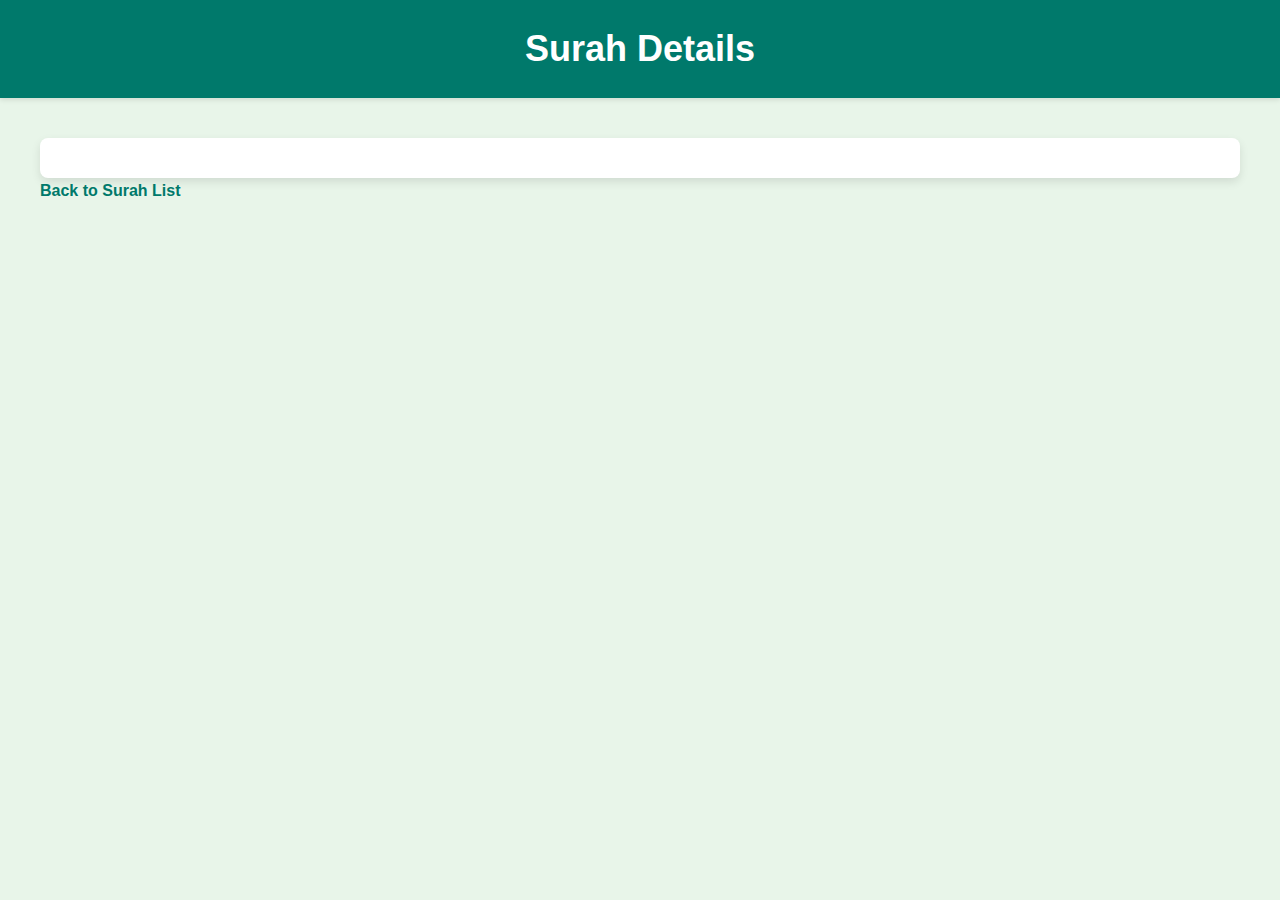
==== Quran.html @ 897314de "Create Quran.html" ====
<!DOCTYPE html>
<html lang="en">
<head>
    <meta charset="UTF-8">
    <meta name="viewport" content="width=device-width, initial-scale=1.0">
    <title>Surah Info</title>
    <link rel="stylesheet" href="https://cdnjs.cloudflare.com/ajax/libs/font-awesome/6.0.0-beta3/css/all.min.css">

    <link rel="stylesheet" href="style.css">
</head>
<body>
    
    <header>
        <h1>Surah Details</h1>
    </header>
    <main>
        <div id="surah-details"></div>
        <a href="index.html">Back to Surah List</a>
    </main>
    <script src="surah.js"></script>
</body>
</html>
---- style.css ----
body {
    font-family: 'Noto Naskh Arabic', Arial, sans-serif; /* Added a more suitable font for Arabic text */
    background-color: #e8f5e9;
    margin: 0;
    padding: 0;
    font-size: 16px;
    line-height: 1.6;
    color: #333;
}

header {
    background-color: #00796b;
    color: white;
    padding: 20px 0;
    text-align: center;
    box-shadow: 0 2px 5px rgba(0, 0, 0, 0.1);
}

h1 {
    font-size: 36px;
    margin: 0;
}

main {
    padding: 40px 20px;
    max-width: 1200px;
    margin: 0 auto;
}

#surah-details {
    background-color: #fff;
    border-radius: 8px;
    box-shadow: 0 4px 10px rgba(0, 0, 0, 0.1);
    padding: 20px;
}

.surah-title {
    font-size: 28px;
    color: #004d40;
    margin-bottom: 15px;
}

.surah-info {
    font-size: 18px;
    margin-bottom: 20px;
    color: #555;
}

.verse {
    margin-bottom: 20px;
}

.verse-content {
    background-color: #f9f9f9;
    border: 1px solid #ddd;
    border-radius: 5px;
    padding: 15px;
    position: relative;
}

.verse-number {
    display: inline-block;
    width: 35px;
    height: 35px;
    line-height: 35px;
    border: 2px solid #00796b;
    border-radius: 50%;
    text-align: center;
    margin-right: 10px;
    font-weight: bold;
    color: #00796b;
    background-color: #e0f2f1;
}

.verse-text {
    font-size: 24px;
    margin: 10px 0;
    direction: rtl;
    text-align: right;
    color: #333;
}

.arabic-text {
    font-size: 32px; /* Increased font size for Arabic text */
    font-family: 'Noto Naskh Arabic', serif; /* Using a specific font for Arabic */
}

.translation {
    font-size: 20px;
    color: #00796b;
    font-style: italic;
}

.share-btn {
    background-color: #00796b;
    color: white;
    border: none;
    border-radius: 5px;
    cursor: pointer;
    padding: 10px 15px;
    display: flex;
    align-items: center;
    justify-content: center;
    transition: background-color 0.3s;
}

.share-btn i {
    margin-right: 5px;
}

.share-btn:hover {
    background-color: #004d40;
}

.additional-info {
    margin-top: 20px;
    background-color: #00796b;
    color: white;
    padding: 15px;
    border-radius: 5px;
}

.additional-info h3 {
    margin: 0;
    font-size: 20px;
}

a {
    text-decoration: none;
    color: #00796b;
    font-weight: bold;
}

a:hover {
    text-decoration: underline;
}

footer {
    text-align: center;
    margin-top: 40px;
    font-size: 14px;
    color: #777;
}
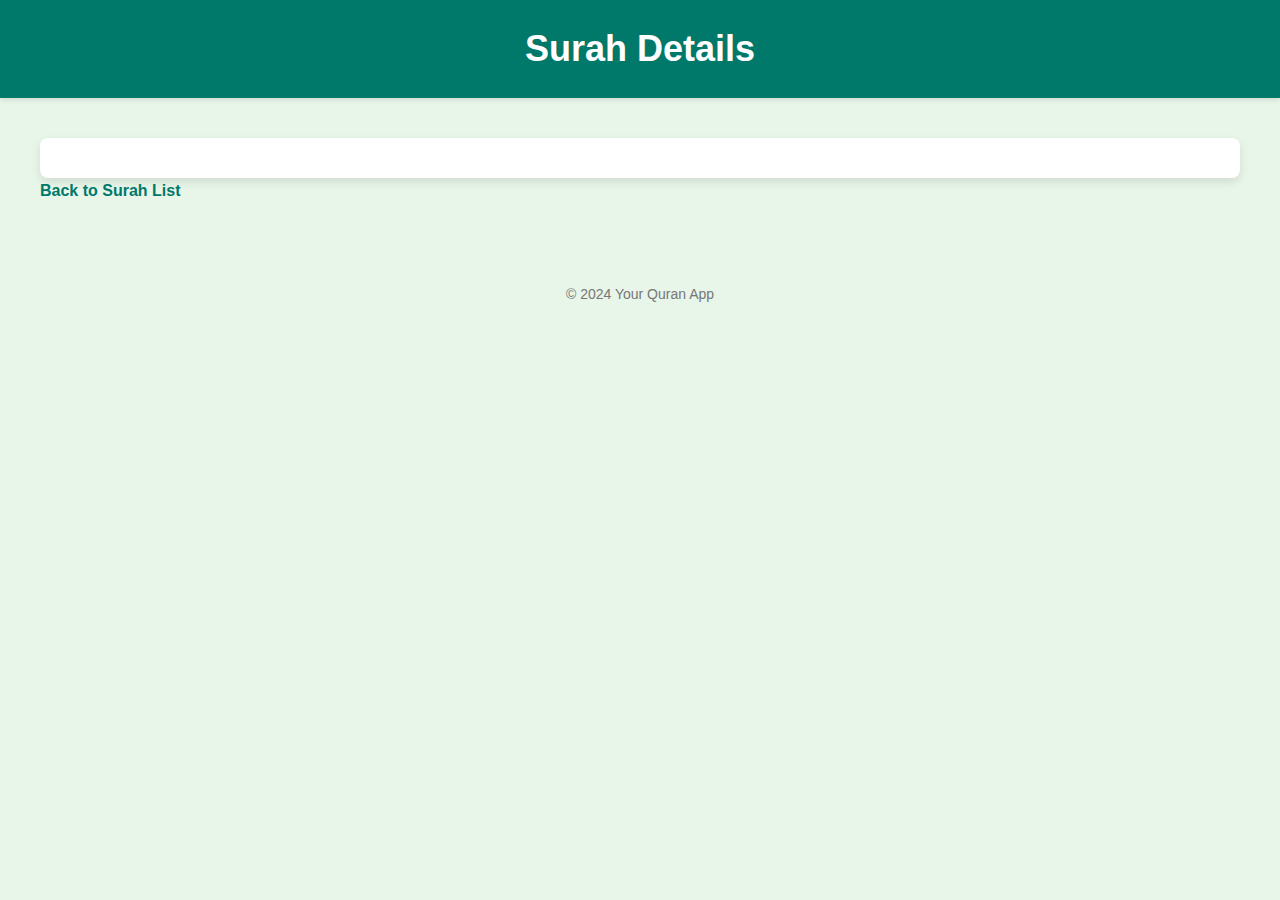
==== commit 484ec8fc: "Update Quran.html" ====
--- a/Quran.html
+++ b/Quran.html
@@ -5,11 +5,9 @@
     <meta name="viewport" content="width=device-width, initial-scale=1.0">
     <title>Surah Info</title>
     <link rel="stylesheet" href="https://cdnjs.cloudflare.com/ajax/libs/font-awesome/6.0.0-beta3/css/all.min.css">
-
     <link rel="stylesheet" href="style.css">
 </head>
 <body>
-    
     <header>
         <h1>Surah Details</h1>
     </header>
@@ -17,6 +15,9 @@
         <div id="surah-details"></div>
         <a href="index.html">Back to Surah List</a>
     </main>
-    <script src="surah.js"></script>
+    <footer>
+        <p>&copy; 2024 Your Quran App</p>
+    </footer>
+    <script src="surahh.js"></script>
 </body>
 </html>
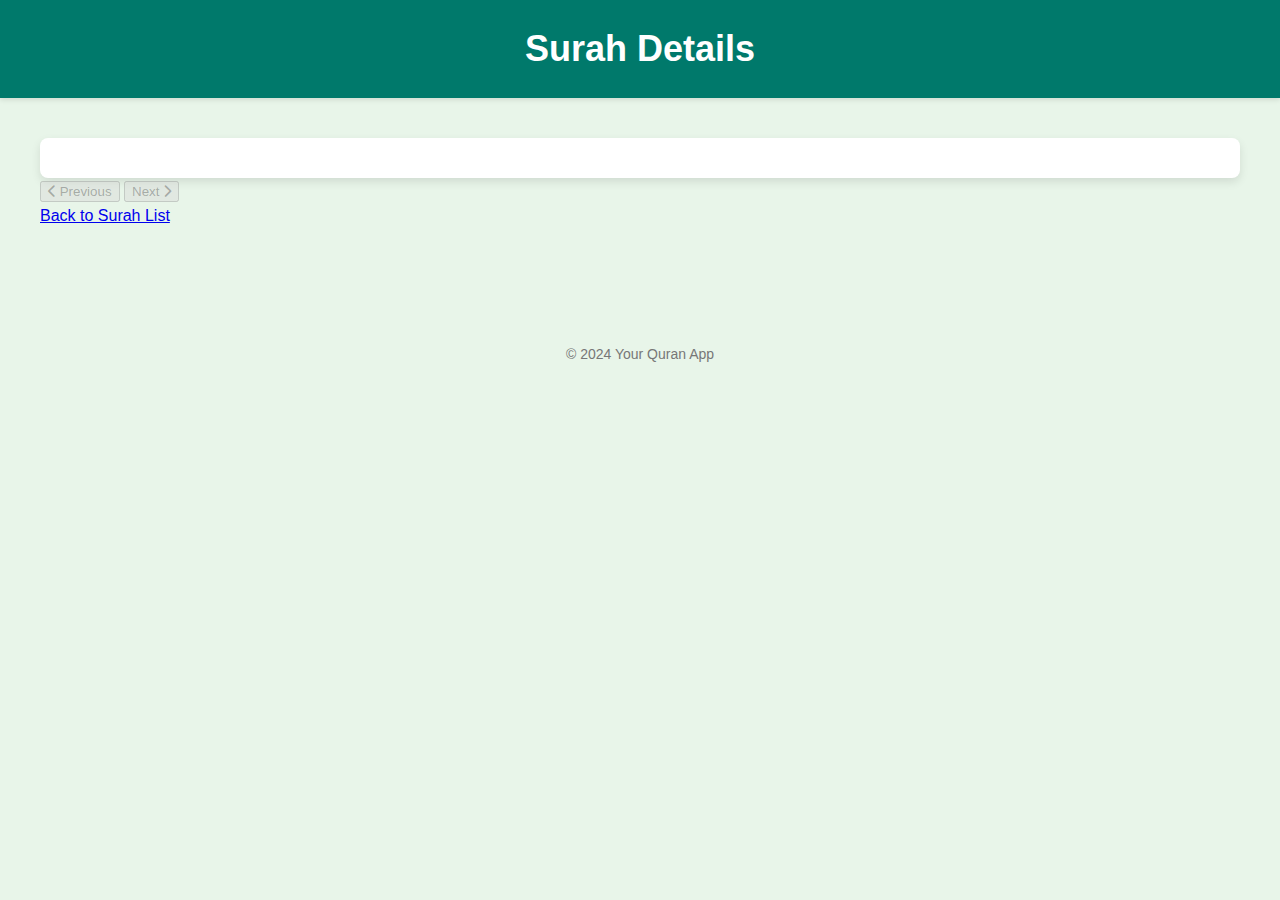
==== commit 07231890: "Update Quran.html" ====
--- a/Quran.html
+++ b/Quran.html
@@ -13,7 +13,15 @@
     </header>
     <main>
         <div id="surah-details"></div>
-        <a href="index.html">Back to Surah List</a>
+        <div class="navigation">
+            <button id="prev-surah" class="nav-btn" disabled>
+                <i class="fas fa-chevron-left"></i> Previous
+            </button>
+            <button id="next-surah" class="nav-btn" disabled>
+                Next <i class="fas fa-chevron-right"></i>
+            </button>
+        </div>
+        <a href="index.html" class="back-link">Back to Surah List</a>
     </main>
     <footer>
         <p>&copy; 2024 Your Quran App</p>
--- a/style.css
+++ b/style.css
@@ -1,5 +1,5 @@
 body {
-    font-family: 'Noto Naskh Arabic', Arial, sans-serif; /* Added a more suitable font for Arabic text */
+    font-family: 'Noto Naskh Arabic', Arial, sans-serif;
     background-color: #e8f5e9;
     margin: 0;
     padding: 0;
@@ -56,6 +56,11 @@
     border-radius: 5px;
     padding: 15px;
     position: relative;
+    transition: background-color 0.3s;
+}
+
+.verse-content:hover {
+    background-color: #e0f7fa;
 }
 
 .verse-number {
@@ -82,7 +87,7 @@
 
 .arabic-text {
     font-size: 32px; /* Increased font size for Arabic text */
-    font-family: 'Noto Naskh Arabic', serif; /* Using a specific font for Arabic */
+    font-family: 'Noto Naskh Arabic', serif;
 }
 
 .translation {
@@ -91,24 +96,25 @@
     font-style: italic;
 }
 
-.share-btn {
+.share-btn, .copy-btn {
     background-color: #00796b;
     color: white;
     border: none;
     border-radius: 5px;
     cursor: pointer;
     padding: 10px 15px;
-    display: flex;
+    margin-right: 5px;
+    display: inline-flex;
     align-items: center;
     justify-content: center;
     transition: background-color 0.3s;
 }
 
-.share-btn i {
+.share-btn i, .copy-btn i {
     margin-right: 5px;
 }
 
-.share-btn:hover {
+.share-btn:hover, .copy-btn:hover {
     background-color: #004d40;
 }
 
@@ -125,19 +131,10 @@
     font-size: 20px;
 }
 
-a {
-    text-decoration: none;
-    color: #00796b;
-    font-weight: bold;
-}
-
-a:hover {
-    text-decoration: underline;
-}
-
 footer {
     text-align: center;
     margin-top: 40px;
     font-size: 14px;
     color: #777;
+    padding: 20px 0;
 }
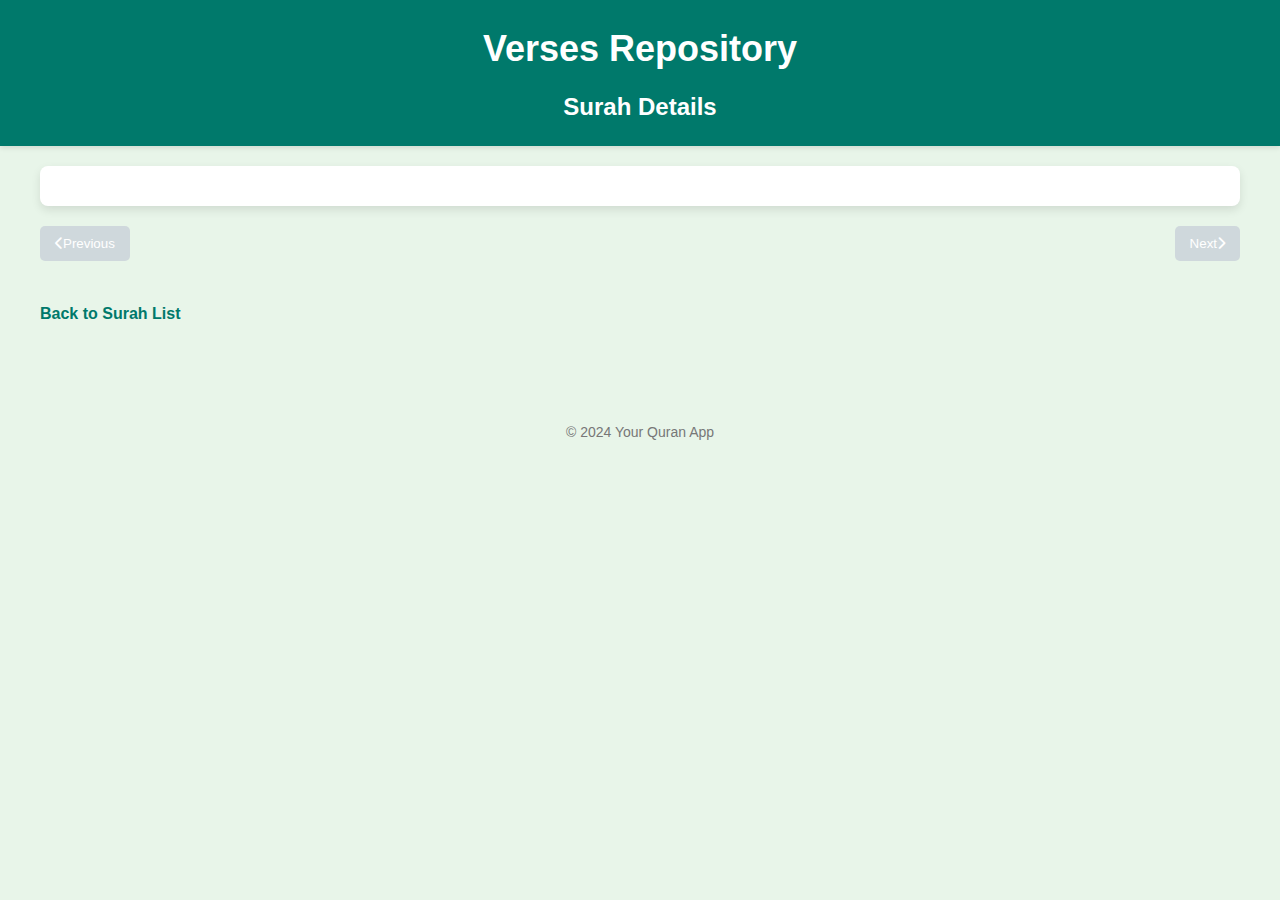
==== commit 0fd11e27: "Update Quran.html" ====
--- a/Quran.html
+++ b/Quran.html
@@ -9,7 +9,8 @@
 </head>
 <body>
     <header>
-        <h1>Surah Details</h1>
+        <h1>Verses Repository</h1>
+        <h2>Surah Details</h2>
     </header>
     <main>
         <div id="surah-details"></div>
--- a/style.css
+++ b/style.css
@@ -11,7 +11,7 @@
 header {
     background-color: #00796b;
     color: white;
-    padding: 20px 0;
+    padding: 20px;
     text-align: center;
     box-shadow: 0 2px 5px rgba(0, 0, 0, 0.1);
 }
@@ -21,8 +21,13 @@
     margin: 0;
 }
 
+h2 {
+    font-size: 24px;
+    margin: 10px 0 0 0;
+}
+
 main {
-    padding: 40px 20px;
+    padding: 20px;
     max-width: 1200px;
     margin: 0 auto;
 }
@@ -44,6 +49,11 @@
     font-size: 18px;
     margin-bottom: 20px;
     color: #555;
+}
+
+.surah-details {
+    display: flex;
+    flex-direction: column;
 }
 
 .verse {
@@ -86,7 +96,7 @@
 }
 
 .arabic-text {
-    font-size: 32px; /* Increased font size for Arabic text */
+    font-size: 32px;
     font-family: 'Noto Naskh Arabic', serif;
 }
 
@@ -101,13 +111,11 @@
     color: white;
     border: none;
     border-radius: 5px;
+    padding: 10px 15px;
     cursor: pointer;
-    padding: 10px 15px;
-    margin-right: 5px;
+    margin-top: 10px;
     display: inline-flex;
     align-items: center;
-    justify-content: center;
-    transition: background-color 0.3s;
 }
 
 .share-btn i, .copy-btn i {
@@ -118,17 +126,43 @@
     background-color: #004d40;
 }
 
-.additional-info {
-    margin-top: 20px;
+.navigation {
+    display: flex;
+    justify-content: space-between;
+    margin: 20px 0;
+}
+
+.nav-btn {
     background-color: #00796b;
     color: white;
-    padding: 15px;
+    border: none;
     border-radius: 5px;
-}
-
-.additional-info h3 {
-    margin: 0;
-    font-size: 20px;
+    padding: 10px 15px;
+    cursor: pointer;
+    display: flex;
+    align-items: center;
+    transition: background-color 0.3s;
+}
+
+.nav-btn:disabled {
+    background-color: #cfd8dc;
+    cursor: not-allowed;
+}
+
+.nav-btn:hover:not(:disabled) {
+    background-color: #004d40;
+}
+
+.back-link {
+    display: inline-block;
+    margin-top: 20px;
+    text-decoration: none;
+    color: #00796b;
+    font-weight: bold;
+}
+
+.back-link:hover {
+    text-decoration: underline;
 }
 
 footer {
@@ -138,3 +172,40 @@
     color: #777;
     padding: 20px 0;
 }
+
+@media (max-width: 600px) {
+    body {
+        font-size: 14px;
+    }
+
+    .verse-number {
+        width: 30px;
+        height: 30px;
+        line-height: 30px;
+    }
+
+    .verse-text {
+        font-size: 18px;
+    }
+
+    .arabic-text {
+        font-size: 26px;
+    }
+
+    .translation {
+        font-size: 16px;
+    }
+
+    .nav-btn {
+        font-size: 14px;
+        padding: 8px 12px;
+    }
+
+    h1 {
+        font-size: 28px;
+    }
+
+    h2 {
+        font-size: 20px;
+    }
+}
